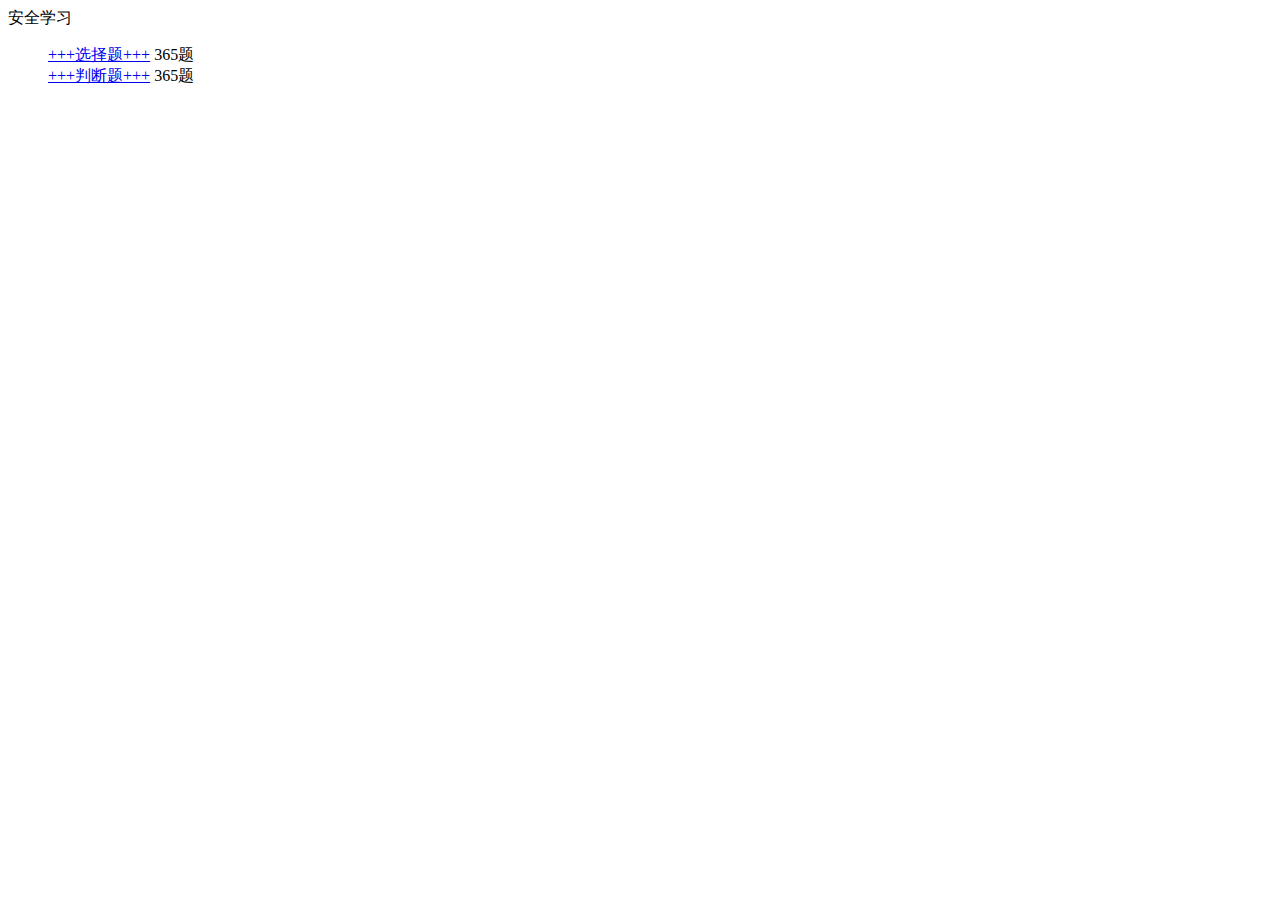
==== index.html @ 20a3673d "init" ====
﻿<!DOCTYPE html>
<html lang="en">
<head>
    <meta charset="UTF-8">
	<title>安全学习</title> 
	<meta name="viewport" content="width=device-width,initial-scale=1,minimum-scale=1,maximum-scale=1,user-scalable=no"/>
</head>
<body>
	安全学习
	<blockquote>
		<a href="exam/aa.html" target="_blank" title="选择题">+++选择题+++</a> 365题<br/>
		<a href="exam/bb.html" target="_blank" title="判断题">+++判断题+++</a> 365题<br/>
	</blockquote>
	


</body>
</html>
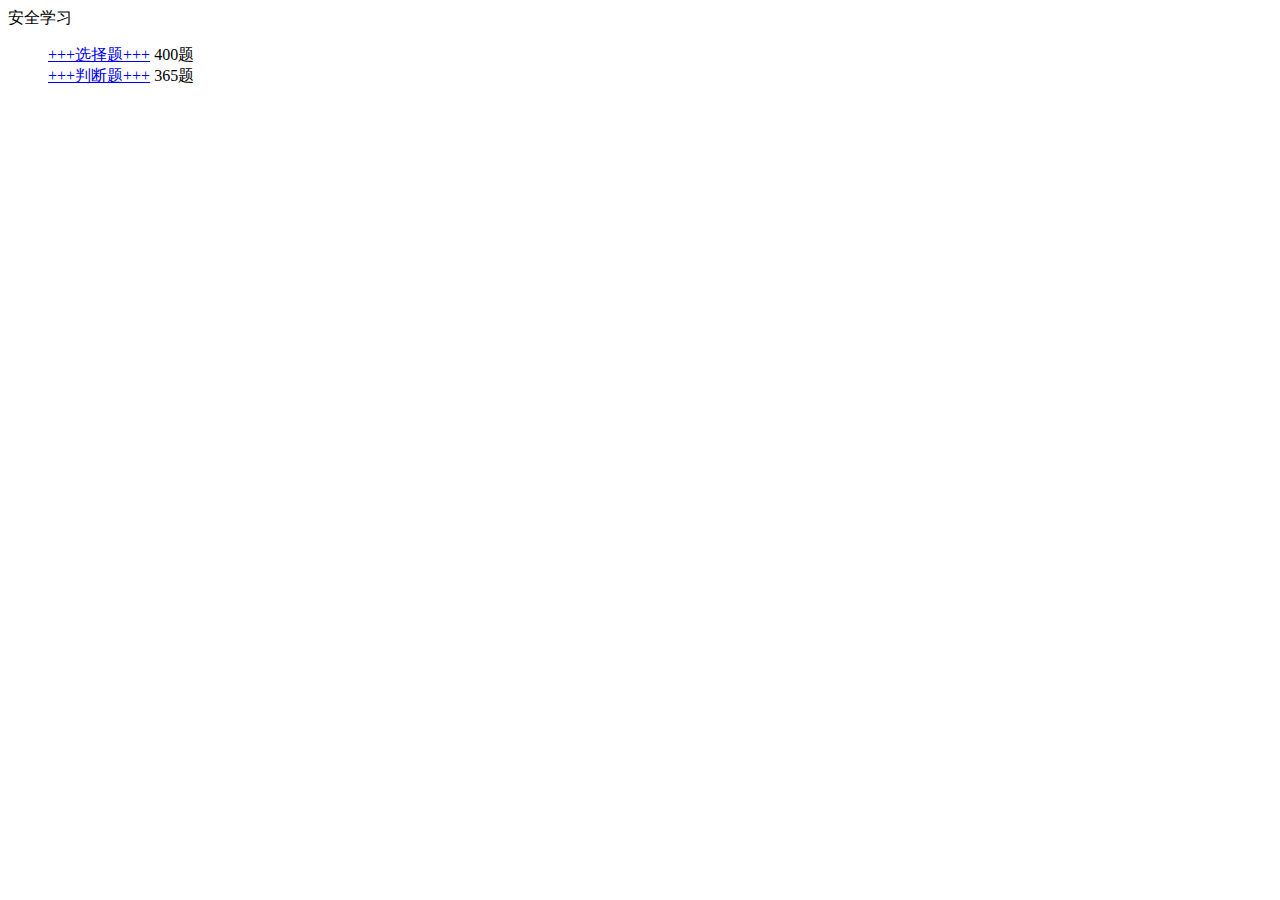
==== commit a2a1da8b: "fix 8" ====
--- a/index.html
+++ b/index.html
@@ -8,7 +8,7 @@
 <body>
 	安全学习
 	<blockquote>
-		<a href="exam/aa.html" target="_blank" title="选择题">+++选择题+++</a> 365题<br/>
+		<a href="exam/aa.html" target="_blank" title="选择题">+++选择题+++</a> 400题<br/>
 		<a href="exam/bb.html" target="_blank" title="判断题">+++判断题+++</a> 365题<br/>
 	</blockquote>
 	
